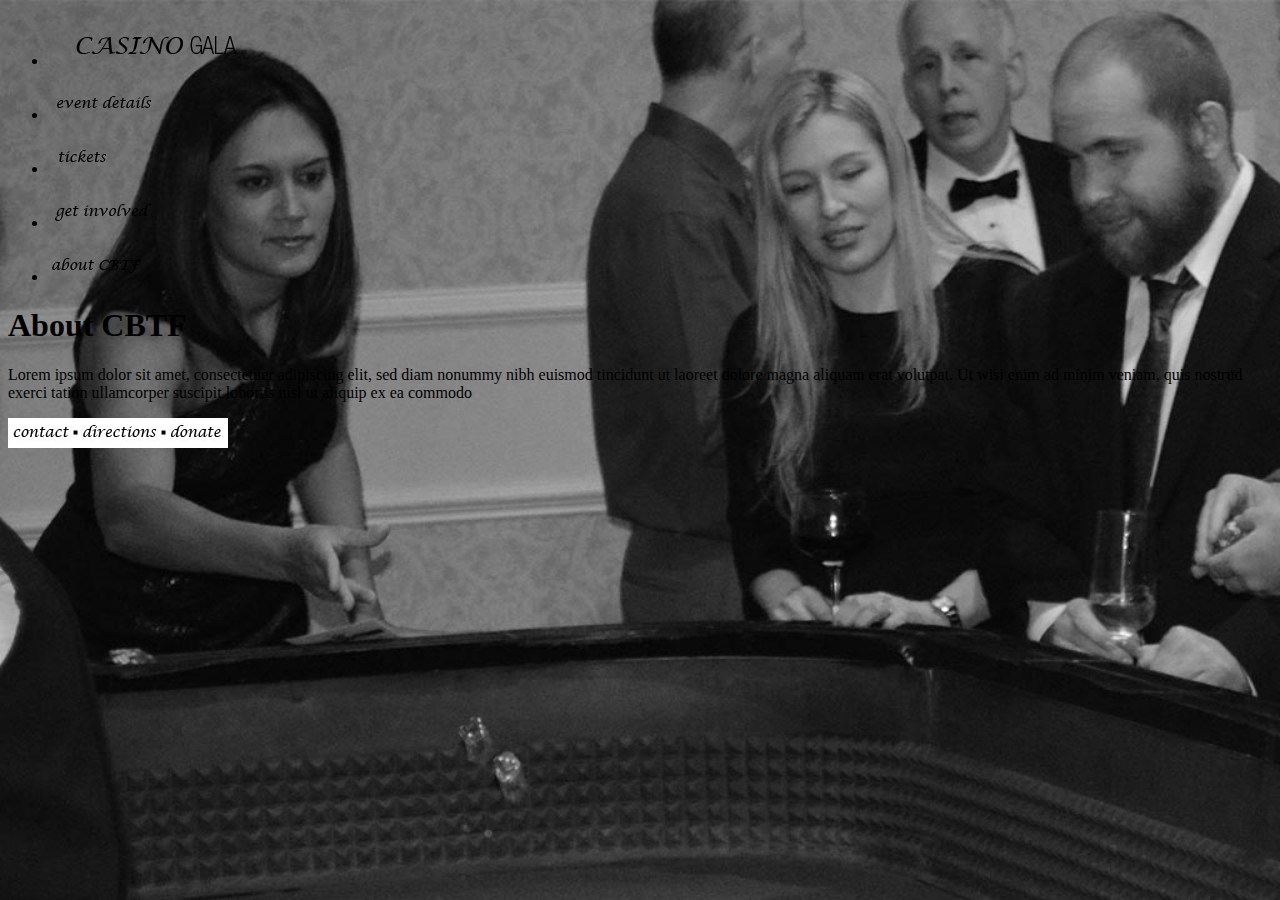
==== about-CBTF.html @ 1afe8a0f "Started Building out pages" ====
<!doctype html>
<html lang="en">
<head>
	<meta charset="utf-8">
	<meta http-equiv="X-UA-Compatible" content="IE=edge,chrome=1">
	
	<!-- descriptive information about the document -->
	<title>CBTF 2014 Casino Gala</title>
    <style type="text/css">
        body {
	background-image: url("img/20131124_44_bk.jpg");
    background-repeat: no-repeat;
    background-position: center top;
    background-size: cover;
	
}
    </style>
	
	<meta name="description" content="">
	<meta name="author" content="">

	<!-- set up viewport for responsive -->
	<meta name="viewport" content="width=device-width,initial-scale=1">
	
	<!-- stylesheets -->
	<link rel="stylesheet" href="css/style.css">
		
</head>
        
<body>

<header>
    <nav>
        <ul>
        <li><a href="index.html"> <img src="img/btn_home.png" alt="home button" /> </a></li>
        <li><a href= "event-details.html"> <img src="img/btn_event-details.png" alt="event details" /> </a></li>
        <li><a href= "tickets.html"> <img src="img/btn_tickets.png" alt="ticktets button" /> </a></li>
        <li><a href= "get-involved.html"> <img src="img/btn_get-involved.png" alt="get involved button" /> </a></li>
        <li><a href= "about-CBTF.html"> <img src="img/btn_aboutCBTF.png" alt = "about CBTF" /> </a></li>
        </ul>
    </nav>
    
</header>
    
	<!-- <img src=assets/img/20131124_44_bk.jpg> -->

	<div class="container">
	<!-- page content goes inside the container -->


		<h1>About CBTF</h1>
        
        <p class="quote">
        Lorem ipsum dolor sit amet, consectetuer adipiscing elit, sed diam nonummy nibh euismod tincidunt ut laoreet dolore magna aliquam erat volutpat. Ut wisi enim ad minim veniam, quis nostrud exerci tation ullamcorper suscipit lobortis nisl ut aliquip ex ea commodo 
        </p>
        
    </div>
        
<footer>
    <img src="img/footer.jpg" alt="footer" class="align-center"/>
</footer>

	<!-- jQuery library for JavaScript -->
	<script src="//ajax.googleapis.com/ajax/libs/jquery/1.9.1/jquery.min.js"></script>
	<script>window.jQuery || document.write('<script src="assets/js/jquery-1.9.1.min.js"><\/script>')</script>
	<!-- Load JavaScript at the end of the document -->

</body>
</html>
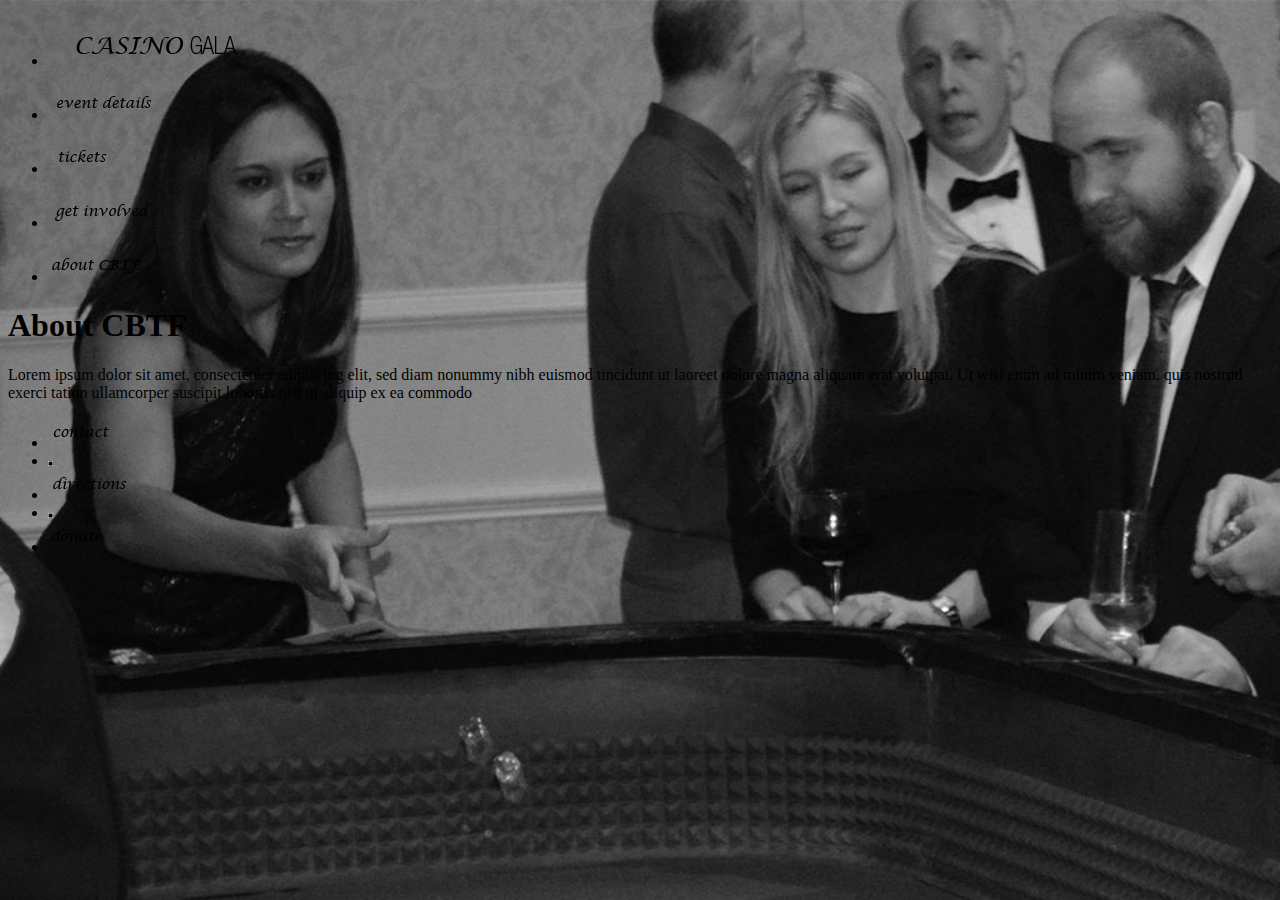
==== commit 40ecd1d4: "added function to footer" ====
--- a/about-CBTF.html
+++ b/about-CBTF.html
@@ -57,7 +57,15 @@
     </div>
         
 <footer>
-    <img src="img/footer.jpg" alt="footer" class="align-center"/>
+    <nav>
+    <ul>
+    <li><a href="http://www.childhoodbraintumor.org/contact-us"><img src="img/contact_09.png"></a></li>
+    <li><img src="img/Rectangle-3.jpg"></li>
+    <li><a href="directions.html"><img src="img/directions_11.png"></a></li>
+    <li><img src="img/Rectangle-3.jpg"></li>
+    <li><a href="http://www.childhoodbraintumor.org/support-cbtf-nav"><img src="img/donate_13.png"></a></li>
+    </ul>
+    </nav>
 </footer>
 
 	<!-- jQuery library for JavaScript -->
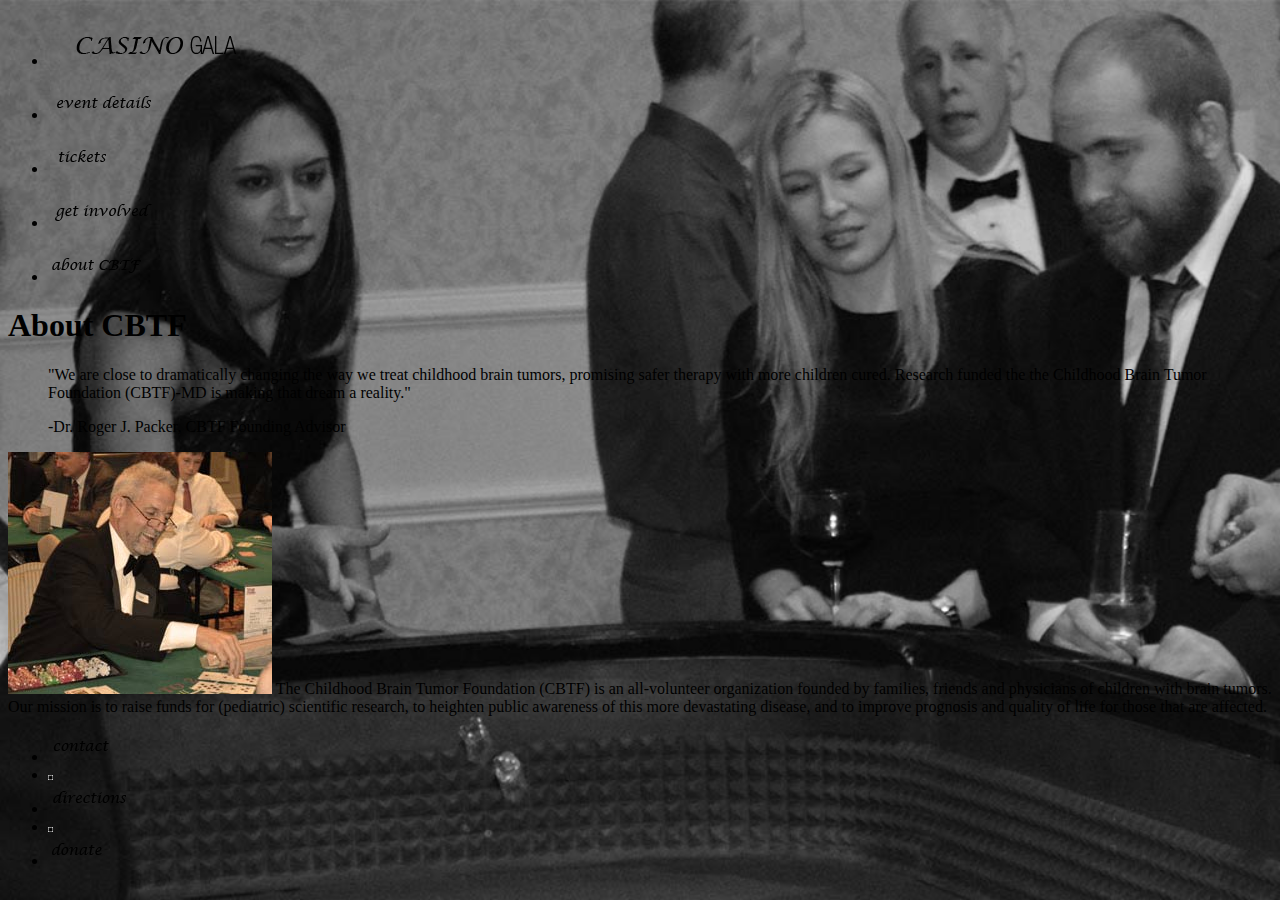
==== commit 14e32c1e: "Built out about page" ====
--- a/about-CBTF.html
+++ b/about-CBTF.html
@@ -50,10 +50,16 @@
 
 		<h1>About CBTF</h1>
         
-        <p class="quote">
-        Lorem ipsum dolor sit amet, consectetuer adipiscing elit, sed diam nonummy nibh euismod tincidunt ut laoreet dolore magna aliquam erat volutpat. Ut wisi enim ad minim veniam, quis nostrud exerci tation ullamcorper suscipit lobortis nisl ut aliquip ex ea commodo 
+        <blockquote>
+            <p>
+        &#34;We are close to dramatically changing the way we treat childhood brain tumors, promising safer therapy with more children cured. Research funded the the Childhood Brain Tumor Foundation &#40;CBTF&#41;-MD is making that dream a reality.&#34;    
+            </p>
+            <span class="align-right">-Dr. Roger J. Packer, CBTF Founding Advisor</span>
+        </blockquote>
+        <p class="solid">
+        <img class="align-left" src="img/volunteer.jpg">
+        The Childhood Brain Tumor Foundation (CBTF) is an all-volunteer organization founded by families, friends and physicians of children with brain tumors. Our mission is to raise funds for (pediatric) scientific research, to heighten public awareness of this more devastating disease, and to improve prognosis and quality of life for those that are affected.
         </p>
-        
     </div>
         
 <footer>
